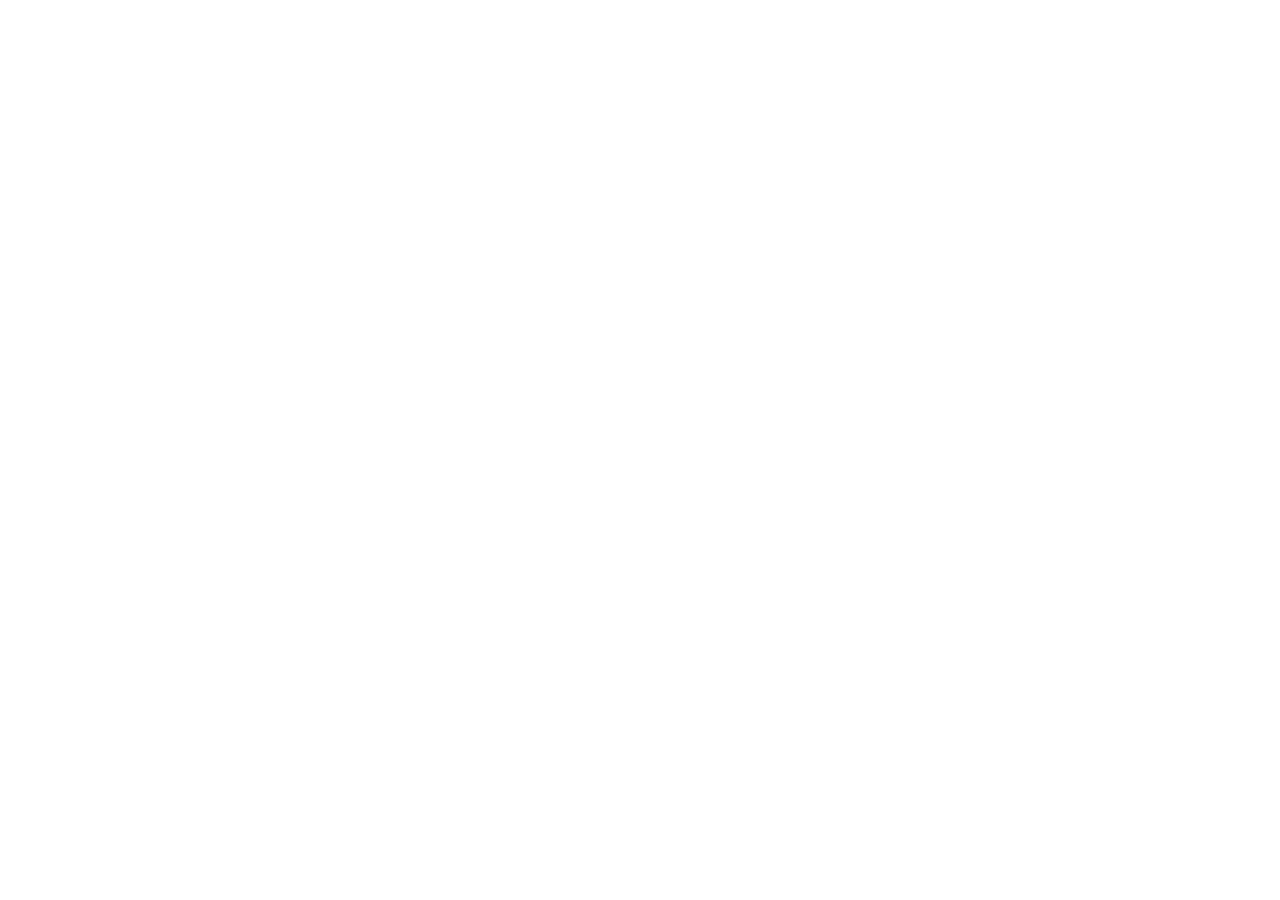
==== index.html @ e41d64fe "First version of game; missing final battle" ====
<!DOCTYPE html>
<html>
	<head>
		<title>GameBook</title>
          
<style id="style">
    body{
        background: url(https://encrypted-tbn0.gstatic.com/images?q=tbn:ANd9GcTo78rYNZE2H4nAv1jo2jHMhI0NVww8y-VIjkMww1XEEkGHT7hUdg) no-repeat center center fixed;
          background-size: cover;
          -webkit-background-size: cover;
          -moz-background-size: cover;
          -o-background-size: cover;
    }
 </style>

		<script src="js/main.js"></script>
		<script src="js/controller.js"></script>
       
  </head>

</html>
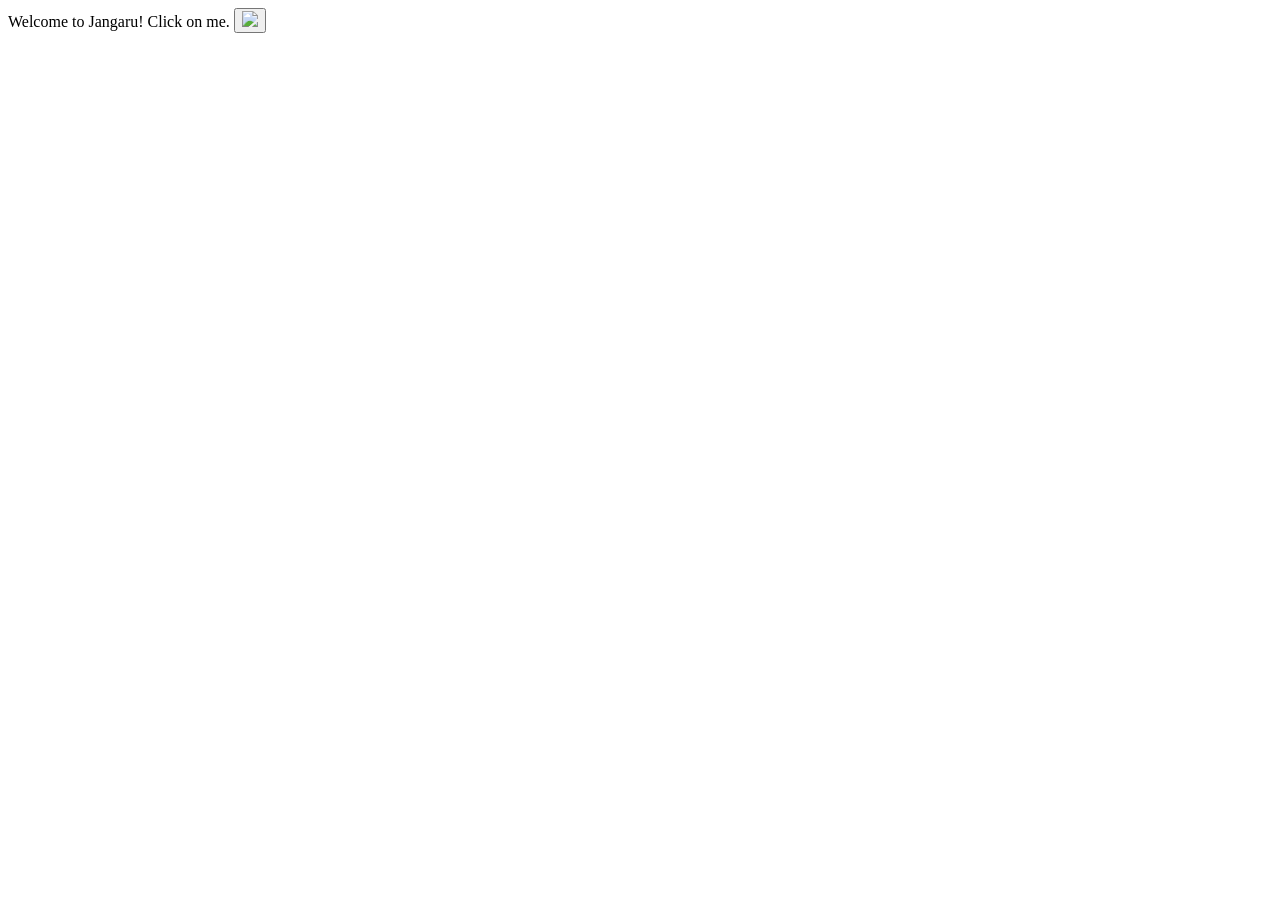
==== commit e3edf240: "added click event to start game" ====
--- a/index.html
+++ b/index.html
@@ -3,23 +3,27 @@
 	<head>
 		<title>GameBook</title>
           
-<style id="style">
-    body{
-        background: url(https://encrypted-tbn0.gstatic.com/images?q=tbn:ANd9GcTo78rYNZE2H4nAv1jo2jHMhI0NVww8y-VIjkMww1XEEkGHT7hUdg) no-repeat center center fixed;
-          background-size: cover;
-          -webkit-background-size: cover;
-          -moz-background-size: cover;
-          -o-background-size: cover;
-    }
- </style>
+    <link rel="stylesheet" type="text/css" href="style.css"></style>
+   
+		<script src="js/main.js"></script>
+    <script src="js/desertbattle.js"></script>
+    <script src="js/junglebattle.js"></script>
+    <script src="js/finalbattle.js"></script> 
+		<script src="js/controller.js"></script>
+    <script src="https://ajax.googleapis.com/ajax/libs/jquery/2.2.0/jquery.min.js"></script>
+    <script src="js/script.js"></script>
+ 
+  </head>
 
-		<script src="js/main.js"></script>
-		<script src="js/controller.js"></script>
-       
-  </head>
+<body>
+  Welcome to Jangaru! Click on me.
+  
+  <button class="robot">
+   <img src="http://i39.tinypic.com/2z3uk4j.jpg" border="0"/>
+ </button>
+   
+</body>
 
 </html>
 
 
-
- 
--- a/style.css
+++ b/style.css
@@ -0,0 +1,5 @@
+img {
+	position:relative;
+	left: 0;
+	top: 0;
+}
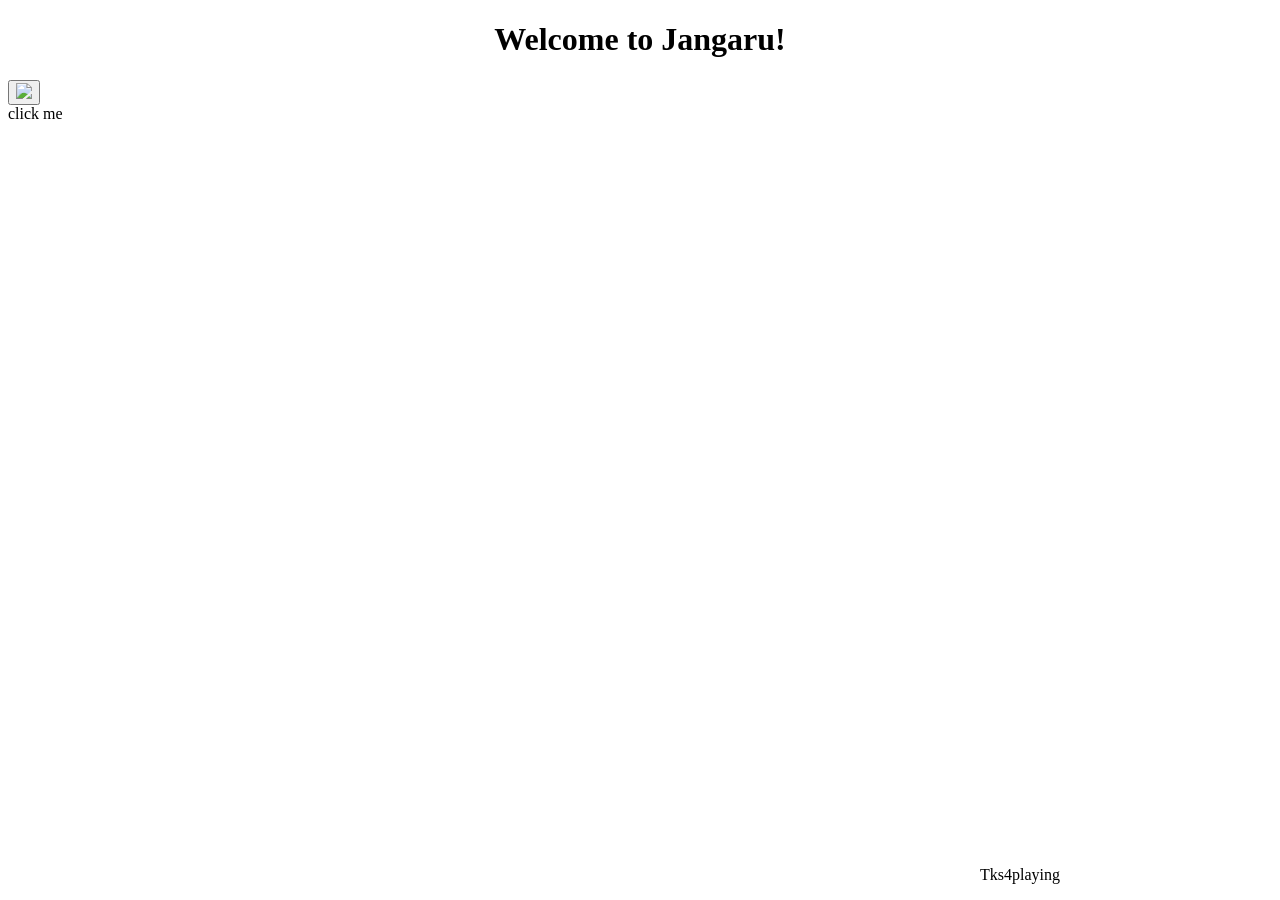
==== commit bcfab74a: "adds jquery and css" ====
--- a/index.html
+++ b/index.html
@@ -3,25 +3,62 @@
 	<head>
 		<title>GameBook</title>
           
-    <link rel="stylesheet" type="text/css" href="style.css"></style>
-   
-		<script src="js/main.js"></script>
+    <link rel="stylesheet" type="text/css" href="stylesheets/style.css">
+		
+		<script src="js/controller.js"></script>
+    <script src="js/main.js"></script>
     <script src="js/desertbattle.js"></script>
     <script src="js/junglebattle.js"></script>
     <script src="js/finalbattle.js"></script> 
-		<script src="js/controller.js"></script>
     <script src="https://ajax.googleapis.com/ajax/libs/jquery/2.2.0/jquery.min.js"></script>
     <script src="js/script.js"></script>
- 
   </head>
 
 <body>
-  Welcome to Jangaru! Click on me.
-  
-  <button class="robot">
-   <img src="http://i39.tinypic.com/2z3uk4j.jpg" border="0"/>
- </button>
+  <div id="wrapper">
+    <h1>Welcome to Jangaru! </h1>
+      <button class="robot">
+          <img src="http://i39.tinypic.com/2z3uk4j.jpg" border="0"/>
+      </button>
+
+        <div id="robotClick">click me</div>
+
+      <div id="intro">
+        <div id="nameBox" class="forms">
+          <form name="nameForm"> Who are you? <br>
+            <input type="text" name="firstname"><br>
+          </form> <br>
+          <button id="playButton">Let me in!</button><br>
+        </div> 
+
+        <div id="intro-name" class="textbox"></div> 
+       </div>  
+        
+          <div id="location-option" class="forms">
+            <button class="desert">
+              <img src="http://pix.iemoji.com/images/emoji/apple/ios-9/256/desert.png"/>
+            </button> <br>
+
+           <button class="jungle">
+              <img src="https://pbs.twimg.com/profile_images/378800000072921331/ecb6edfa73f25a3857df7991f1466962.jpeg"/>
+            </button> <br>
+
+          </div> 
+
+          <div id="intro-location" class="textbox"></div> 
+        
+
+    
+
+        
+
    
+
+    <div id="footer">
+      <p >Tks4playing</p>
+    </div>
+
+  </div>   
 </body>
 
 </html>
--- a/stylesheets/style.css
+++ b/stylesheets/style.css
@@ -0,0 +1,56 @@
+body {
+	background-image: url('http://i58.tinypic.com/2ito8hx.jpg');
+	repeat: no-repeat;
+	min-height: 100%;
+}
+
+img {
+	position:relative, center;
+	left: 0;
+	top: 0;
+}
+
+h1 {
+	text-align: center;
+}
+
+.textbox {
+	background-color: white;
+}
+
+#footer {
+	position: fixed;
+	bottom: 0;
+	right: 0;
+	width: 300px;
+}
+
+
+#playButton {
+    display: inline-block;
+    height:20px;
+	width:80px;
+	background-color: black;
+	font-family:arial;
+	font-weight:bold;
+	color:#ffffff;
+	border-radius: 5px;
+	text-align:center;
+	margin-top:2px;
+}
+
+.forms {
+	display: none;
+}
+
+.jungle {
+	float: left;
+	display: inline-block;
+	position: center;
+}
+
+.desert {
+	float: right;
+	display: inline-block;
+	position: center;
+}
